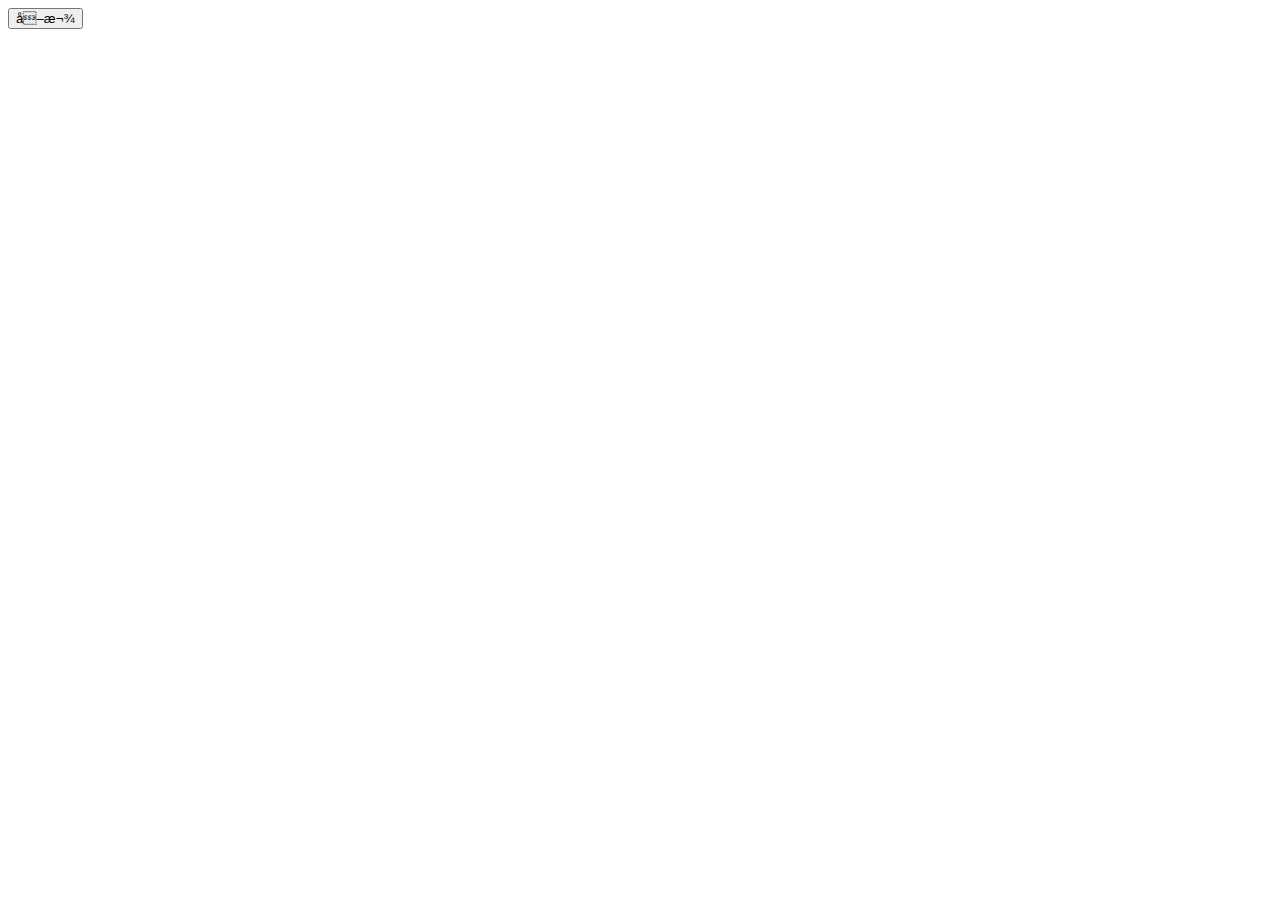
==== zz-work9.22.html @ ae6295d1 "zz" ====
<!DOCTYPE html>
<html>
	<head>
		<meta charset="{CHARSET}">
		<title>模拟取款</title>
	</head>
	<body>
		<div id="one"></div>
		
			<button id="two">取款</button>
		
		
		<script type="text/javascript">
			var one = document.getElementById('one')
			var two = document.getElementById('two');
	        var a = Number(prompt('请输入您的卡号'));
	        var b = Number(prompt('请输入您的密码'));
	        if(a=='123456789'&&b=='123456'){
	        	one.innerHTML = '您的余额为1900元'
	        }else{
	        	alert('您输的账号或密码不正确');
	        	two.onclick = function (){
				var money = Number(prompt('请输入您要取的金额'));
				if(money<=1900){
                        alert('余额为：'+(1900-money));
                }else{
                	alert('您的余额不足')
                }
			}
	        }
			
		
		</script>
	</body>
</html>
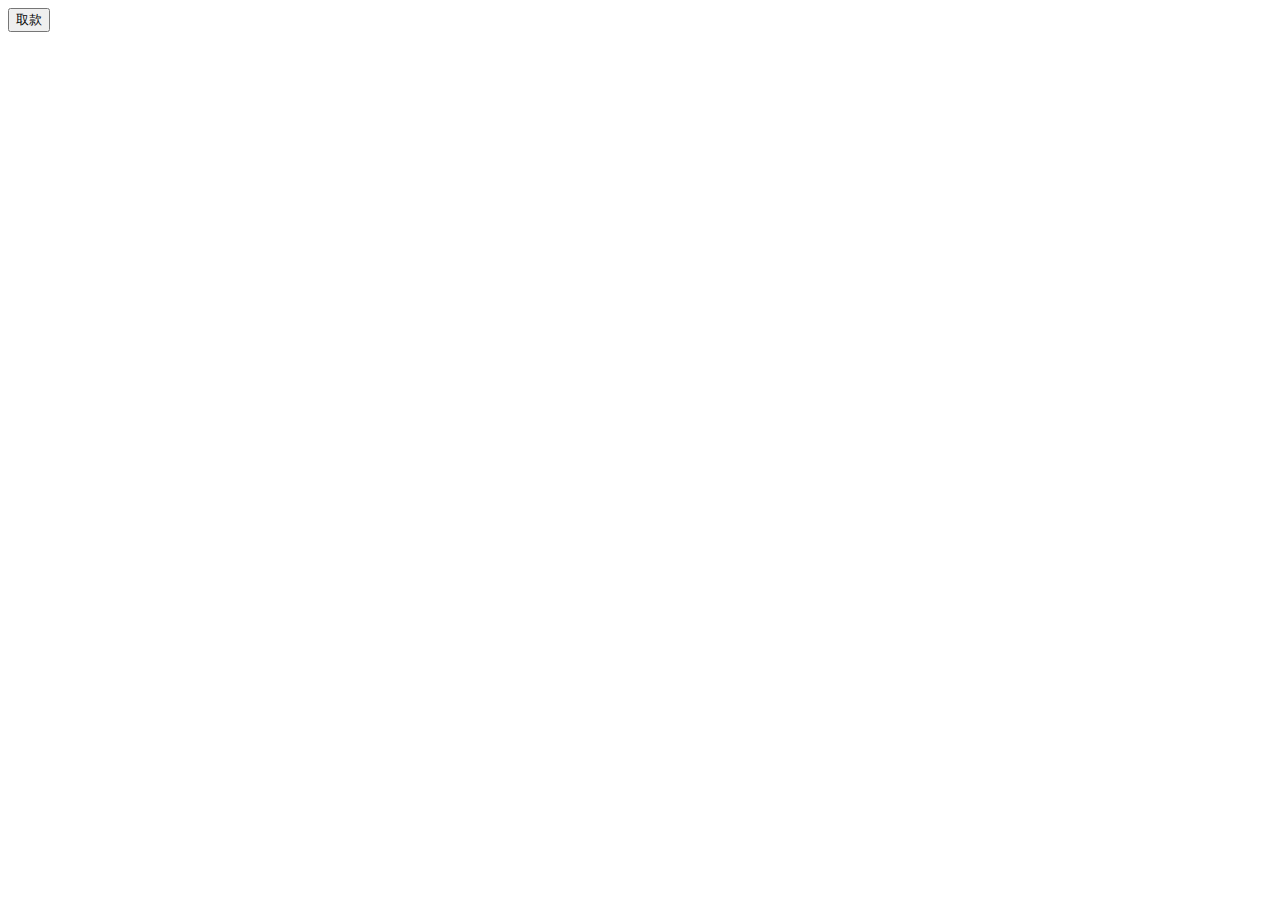
==== commit 5170f9c4: "work" ====
--- a/zz-work9.22.html
+++ b/zz-work9.22.html
@@ -1,24 +1,20 @@
 <!DOCTYPE html>
 <html>
 	<head>
-		<meta charset="{CHARSET}">
-		<title>模拟取款</title>
+		<meta charset="utf-8">
+		<title>取款</title>
 	</head>
 	<body>
 		<div id="one"></div>
-		
-			<button id="two">取款</button>
-		
-		
+		<button id="btn">取款</button>
 		<script type="text/javascript">
 			var one = document.getElementById('one')
-			var two = document.getElementById('two');
+			var btn = document.getElementById('btn');
 	        var a = Number(prompt('请输入您的卡号'));
 	        var b = Number(prompt('请输入您的密码'));
-	        if(a=='123456789'&&b=='123456'){
+	        var c = Number(prompt('再输入您的密码'));
+	        if(a=='123456789'&&b=='123456'&&c=='123456'){
 	        	one.innerHTML = '您的余额为1900元'
-	        }else{
-	        	alert('您输的账号或密码不正确');
 	        	two.onclick = function (){
 				var money = Number(prompt('请输入您要取的金额'));
 				if(money<=1900){
@@ -27,9 +23,9 @@
                 	alert('您的余额不足')
                 }
 			}
+	        }else{
+	        	alert('您输的账号或密码不正确');
 	        }
-			
-		
 		</script>
 	</body>
 </html>
